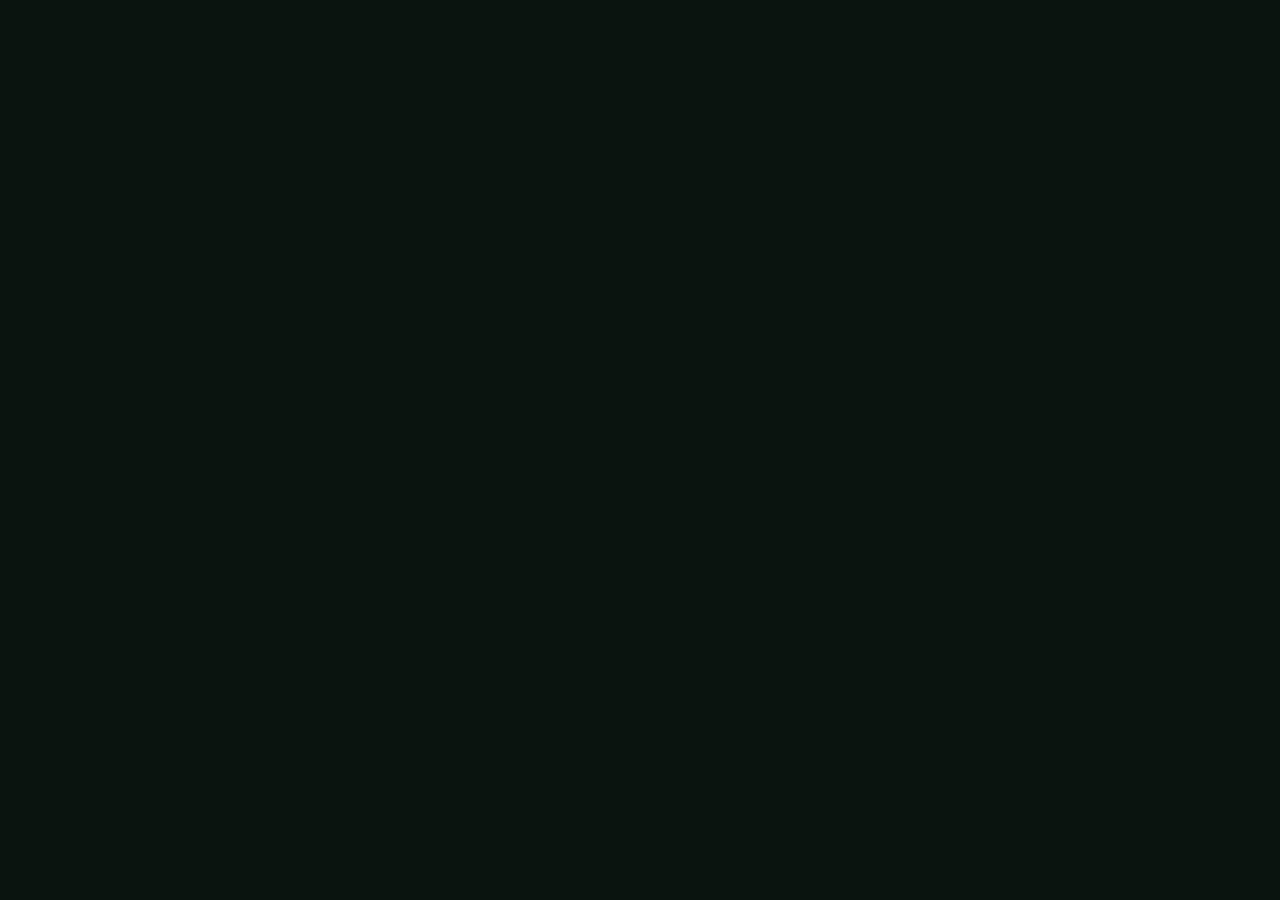
==== inventario/publico/index.html @ 5af70925 "Sistema completo de inventario y ventas multi-tienda (Ivirgarzama, Chimoré, Entre Ríos)" ====
<!DOCTYPE html>
<html lang="es">
<head>
<meta charset="utf-8">
<meta name="viewport" content="width=device-width, initial-scale=1">
<meta name="robots" content="noindex, nofollow">
<meta name="theme-color" content="#0a140f">
<title>Inventario — Los Caseritos</title>
<link rel="icon" href="data:image/svg+xml,%3Csvg xmlns='http://www.w3.org/2000/svg' viewBox='0 0 100 100'%3E%3Crect width='100' height='100' rx='22' fill='%230a7d54'/%3E%3Ctext x='50' y='70' font-size='58' text-anchor='middle'%3E%F0%9F%93%A6%3C/text%3E%3C/svg%3E">
<link rel="stylesheet" href="estilos.css">
<script src="app.js" defer></script>
</head>
<body>

<!-- ═══════════ Primera vez: crear la cuenta del dueño ═══════════ -->
<div id="pantalla-config" class="entrada" hidden>
  <form id="form-config" class="caja-entrada" autocomplete="off">
    <div class="marca"><span class="ic">📦</span> Inventario · Los Caseritos</div>
    <h2>Crear la cuenta del dueño</h2>
    <p class="suave chico">Es la primera vez que se abre el sistema. Esta cuenta puede ver todo y dar de alta a los vendedores.</p>
    <label for="c-nombre">Nombre</label>
    <input id="c-nombre" required maxlength="60" placeholder="Ej.: Julio Pérez">
    <label for="c-usuario">Usuario para entrar</label>
    <input id="c-usuario" required maxlength="30" placeholder="Ej.: julio" autocapitalize="none">
    <label for="c-clave">Clave (8 caracteres o más)</label>
    <input id="c-clave" type="password" required minlength="8" autocomplete="new-password">
    <label for="c-clave2">Repetir la clave</label>
    <input id="c-clave2" type="password" required minlength="8" autocomplete="new-password">
    <button class="primario" type="submit">Crear y entrar</button>
    <div class="error" id="c-error"></div>
  </form>
</div>

<!-- ═══════════ Entrar ═══════════ -->
<div id="pantalla-entrada" class="entrada" hidden>
  <form id="form-entrada" class="caja-entrada">
    <div class="marca"><span class="ic">📦</span> Inventario · Los Caseritos</div>
    <label for="e-usuario">Usuario</label>
    <input id="e-usuario" required autocomplete="username" autocapitalize="none">
    <label for="e-clave">Clave</label>
    <input id="e-clave" type="password" required autocomplete="current-password">
    <button class="primario" type="submit">Entrar</button>
    <div class="error" id="e-error"></div>
  </form>
</div>

<!-- ═══════════ La aplicación ═══════════ -->
<div id="app" hidden>
  <header>
    <div class="wrap">
      <div class="barra">
        <div class="marca"><span class="ic">📦</span> Inventario</div>
        <span class="sp"></span>
        <!-- solo el dueño elige tienda; el vendedor ve la suya fija -->
        <select id="sel-tienda" class="sel-tienda" title="Tienda en la que se está operando" hidden></select>
        <span id="tienda-fija" class="etiqueta verde" hidden></span>
        <div class="quien"><b id="quien-nombre"></b><span id="quien-rol"></span></div>
        <button id="btn-salir" class="mini">Salir</button>
      </div>
      <nav class="pestanas" id="pestanas"></nav>
    </div>
  </header>

  <main class="wrap">

    <!-- ── Hoy (dueño) ── -->
    <section id="v-hoy" class="vista" hidden>
      <div class="fila">
        <h2 class="crece">Hoy en las tiendas</h2>
        <span class="suave chico" id="hoy-hora"></span>
        <button id="hoy-actualizar" class="mini">Actualizar</button>
      </div>
      <div class="tarjetas" id="hoy-tarjetas"></div>
      <h3>Alertas</h3>
      <div id="hoy-alertas"></div>
      <h3>Lo más vendido hoy</h3>
      <div class="tabla-caja" id="hoy-top"></div>
    </section>

    <!-- ── Vender ── -->
    <section id="v-vender" class="vista" hidden>
      <div class="buscador">
        <input id="vender-buscar" placeholder="Escanee el código o escriba el nombre del producto" autocomplete="off" enterkeyhint="enter">
        <div class="resultados" id="vender-resultados" hidden></div>
      </div>
      <div class="venta">
        <div class="tabla-caja" id="vender-lista"></div>
        <aside class="cobro">
          <div class="suave chico">TOTAL</div>
          <div class="total" id="vender-total">Bs 0</div>
          <div class="pagos">
            <button class="pago activo" data-pago="efectivo" type="button">💵 Efectivo</button>
            <button class="pago" data-pago="qr" type="button">📱 QR</button>
          </div>
          <div id="vender-efectivo">
            <label for="vender-recibe">Paga con (opcional, para calcular el cambio)</label>
            <input id="vender-recibe" inputmode="decimal" placeholder="Ej.: 50">
            <div class="vuelto" id="vender-vuelto"></div>
          </div>
          <button class="primario cobrar" id="vender-cobrar" disabled>Cobrar</button>
          <button class="mini peligro" id="vender-vaciar" type="button">Vaciar la lista</button>
        </aside>
      </div>
    </section>

    <!-- ── Recibir mercadería ── -->
    <section id="v-recibir" class="vista" hidden>
      <h2>Recibir mercadería</h2>
      <p class="suave chico">Escanee cada producto que llegó y ponga cuántos son. Al registrar, se suman al stock de esta tienda.</p>
      <div class="buscador">
        <input id="recibir-buscar" placeholder="Escanee el código o escriba el nombre del producto" autocomplete="off">
        <div class="resultados" id="recibir-resultados" hidden></div>
      </div>
      <div class="tabla-caja" id="recibir-lista"></div>
      <label for="recibir-nota">¿De dónde vino? (opcional)</label>
      <input id="recibir-nota" maxlength="200" placeholder="Ej.: Proveedor de Cochabamba, factura 123">
      <p></p>
      <button class="primario" id="recibir-guardar" disabled>Registrar entrada</button>
    </section>

    <!-- ── Ventas ── -->
    <section id="v-ventas" class="vista" hidden>
      <div class="fila">
        <h2 class="crece" id="ventas-titulo">Ventas</h2>
        <input type="date" id="ventas-dia" class="sel-tienda" hidden>
        <select id="ventas-tienda" class="sel-tienda" hidden></select>
      </div>
      <div class="tarjetas" id="ventas-resumen"></div>
      <p></p>
      <div id="ventas-lista"></div>
    </section>

    <!-- ── Stock (dueño) ── -->
    <section id="v-stock" class="vista" hidden>
      <div class="fila">
        <h2 class="crece">Stock por tienda</h2>
        <button id="stock-contar" class="primario">Contar o corregir stock</button>
      </div>
      <div class="fila">
        <input id="stock-buscar" class="crece" placeholder="Buscar producto o código">
        <label class="check"><input type="checkbox" id="stock-problemas"> Solo con problemas</label>
      </div>
      <p></p>
      <div class="tabla-caja" id="stock-tabla"></div>

      <div id="conteo" hidden>
        <h3 id="conteo-titulo">Conteo</h3>
        <p class="suave chico">
          Escriba cuántos hay de verdad en el estante. Deje vacío lo que no contó.<br>
          • Si es la <b>primera vez</b> que se cuenta ese producto en esta tienda, queda como <b>inventario inicial</b>.<br>
          • Si ya tenía movimientos, la diferencia queda como <b>ajuste</b>: hace falta un motivo y aparece en las alertas.
        </p>
        <div class="tabla-caja" id="conteo-tabla"></div>
        <label for="conteo-nota">Motivo (obligatorio si hay ajustes)</label>
        <input id="conteo-nota" maxlength="200" placeholder="Ej.: Conteo mensual, se rompió uno, vino fallado">
        <p></p>
        <div class="fila">
          <button class="primario" id="conteo-guardar">Guardar conteo</button>
          <button id="conteo-cancelar">Cancelar</button>
        </div>
      </div>
    </section>

    <!-- ── Productos (dueño) ── -->
    <section id="v-productos" class="vista" hidden>
      <div class="fila">
        <h2 class="crece">Productos y precios</h2>
        <button id="prod-importar">Traer de la tienda online</button>
        <button id="prod-nuevo" class="primario">+ Nuevo producto</button>
      </div>
      <div class="fila">
        <input id="prod-buscar" class="crece" placeholder="Buscar producto o código">
        <label class="check"><input type="checkbox" id="prod-inactivos"> Mostrar los dados de baja</label>
      </div>
      <p></p>
      <div class="tabla-caja" id="prod-tabla"></div>
    </section>

    <!-- ── Movimientos (dueño) ── -->
    <section id="v-movimientos" class="vista" hidden>
      <div class="fila">
        <h2 class="crece">Historial de movimientos</h2>
        <select id="mov-tienda" class="sel-tienda"></select>
        <select id="mov-tipo" class="sel-tienda">
          <option value="">Todos los tipos</option>
          <option value="venta">Ventas</option>
          <option value="anulacion">Anulaciones</option>
          <option value="entrada">Entradas</option>
          <option value="ajuste">Ajustes</option>
          <option value="inicial">Inventario inicial</option>
        </select>
      </div>
      <p class="suave chico">Cada cosa que entró o salió, quién la hizo y cuándo. Nada de esto se puede borrar.</p>
      <div class="tabla-caja" id="mov-tabla"></div>
    </section>

    <!-- ── Usuarios (dueño) ── -->
    <section id="v-usuarios" class="vista" hidden>
      <div class="fila">
        <h2 class="crece">Usuarios</h2>
        <button id="usr-nuevo" class="primario">+ Nuevo usuario</button>
      </div>
      <p class="suave chico">Cada vendedor con su propio usuario: así cada venta queda a nombre de quien la hizo. No compartan claves.</p>
      <div class="tabla-caja" id="usr-tabla"></div>
    </section>
  </main>
</div>

<!-- ═══════════ Diálogo: producto ═══════════ -->
<dialog id="dlg-producto">
  <form id="form-producto" method="dialog">
    <h2 id="prod-titulo">Producto</h2>
    <label for="p-nombre">Nombre</label>
    <input id="p-nombre" required maxlength="120">
    <div class="dos">
      <div>
        <label for="p-categoria">Categoría</label>
        <input id="p-categoria" maxlength="60" list="lista-categorias">
        <datalist id="lista-categorias"></datalist>
      </div>
      <div>
        <label for="p-codigo">Código de barras</label>
        <input id="p-codigo" maxlength="40" placeholder="Toque acá y escanee" autocomplete="off">
      </div>
    </div>
    <div class="dos">
      <div>
        <label for="p-precio">Precio (Bs)</label>
        <input id="p-precio" required inputmode="decimal">
      </div>
      <div>
        <label for="p-antes">Precio antes, si está en oferta (Bs)</label>
        <input id="p-antes" inputmode="decimal" placeholder="Vacío si no hay oferta">
      </div>
    </div>
    <div class="dos">
      <div>
        <label for="p-costo">Costo de compra (Bs, opcional)</label>
        <input id="p-costo" inputmode="decimal" placeholder="Para calcular la ganancia">
      </div>
      <div>
        <label for="p-minimo">Avisar cuando queden (unidades)</label>
        <input id="p-minimo" inputmode="numeric" placeholder="0 = no avisar">
      </div>
    </div>
    <label class="check"><input type="checkbox" id="p-activo"> Se vende (desmarcar para darlo de baja)</label>
    <div class="error" id="p-error"></div>
    <div class="acciones">
      <button type="button" data-cerrar>Cancelar</button>
      <button type="submit" class="primario">Guardar</button>
    </div>
  </form>
</dialog>

<!-- ═══════════ Diálogo: usuario ═══════════ -->
<dialog id="dlg-usuario">
  <form id="form-usuario" method="dialog" autocomplete="off">
    <h2 id="usr-titulo">Usuario</h2>
    <label for="u-nombre">Nombre</label>
    <input id="u-nombre" required maxlength="60">
    <label for="u-usuario">Usuario para entrar</label>
    <input id="u-usuario" required maxlength="30" autocapitalize="none">
    <label for="u-clave" id="u-clave-label">Clave (8 caracteres o más)</label>
    <input id="u-clave" type="password" autocomplete="new-password">
    <div class="dos">
      <div>
        <label for="u-rol">Rol</label>
        <select id="u-rol">
          <option value="vendedor">Vendedor</option>
          <option value="dueno">Dueño (ve todo)</option>
        </select>
      </div>
      <div id="u-tienda-caja">
        <label for="u-tienda">Tienda</label>
        <select id="u-tienda"></select>
      </div>
    </div>
    <label class="check"><input type="checkbox" id="u-activo"> Puede entrar (desmarcar para darlo de baja)</label>
    <div class="error" id="u-error"></div>
    <div class="acciones">
      <button type="button" data-cerrar>Cancelar</button>
      <button type="submit" class="primario">Guardar</button>
    </div>
  </form>
</dialog>

<div id="aviso" class="aviso" hidden></div>
</body>
</html>
---- inventario/publico/estilos.css ----
/* ══════════════════════════════════════════════════════════════════════
   Inventario — estilos
   Los mismos colores del panel (admin.html) para que se sienta parte de
   la misma casa. Oscuro fijo: en un mostrador con luz de tubo se lee mejor
   y cansa menos la vista en una jornada entera.
   ⚠️ La política de seguridad (CSP) prohíbe estilos escritos dentro del
   HTML (style="..."): todo va acá, por clases.
   ══════════════════════════════════════════════════════════════════════ */

:root{ color-scheme:dark;
  --bg:#0a140f; --surface:#11201a; --surface-2:#183026;
  --ink:#eaf5ee; --ink-soft:#9fb6a8; --line:#223a2e;
  --green:#2fd08f; --green-deep:#18a870; --amber:#ffb056; --coral:#ff8378;
  --grad:linear-gradient(135deg,#2fd08f,#12946a);
  --f-display:"Trebuchet MS","Segoe UI",system-ui,sans-serif;
  --f-body:"Segoe UI",system-ui,sans-serif;
}
*{box-sizing:border-box}
[hidden]{display:none !important}
body{margin:0;background:var(--bg);color:var(--ink);font-family:var(--f-body);line-height:1.5;font-size:15px}
.wrap{max-width:1240px;margin:0 auto;padding:0 16px}
h2{font-family:var(--f-display);font-size:1.25rem;margin:0 0 12px}
h3{font-family:var(--f-display);font-size:1rem;margin:22px 0 10px}
p{margin:0 0 10px}
.suave{color:var(--ink-soft)}
.chico{font-size:.82rem}
.num{text-align:right;font-variant-numeric:tabular-nums;white-space:nowrap}

/* ── controles ── */
button,.btn{font-family:var(--f-body);font-weight:700;border-radius:11px;cursor:pointer;border:1px solid var(--line);
  background:var(--surface);color:var(--ink);padding:10px 16px;font-size:.9rem;transition:.15s}
button:hover{border-color:var(--green)}
button:disabled{opacity:.45;cursor:not-allowed}
.primario{background:var(--grad);border-color:transparent;color:#05130d}
.peligro{color:var(--coral)}
.mini{padding:6px 11px;font-size:.8rem}
input,select,textarea{font-family:var(--f-body);font-size:.95rem;background:var(--surface);color:var(--ink);
  border:1px solid var(--line);border-radius:10px;padding:10px 12px;outline:none;width:100%}
input:focus,select:focus,textarea:focus{border-color:var(--green)}
select option{background:var(--surface);color:var(--ink)}
input[type=checkbox]{width:auto}
label{display:block;font-size:.8rem;font-weight:700;color:var(--ink-soft);margin:12px 0 5px}
label.check{display:flex;align-items:center;gap:8px;color:var(--ink);font-size:.9rem}
.fila{display:flex;gap:10px;align-items:center;flex-wrap:wrap}
.fila > .crece{flex:1;min-width:180px}
.dos{display:grid;grid-template-columns:1fr 1fr;gap:0 12px}

/* ── entrada y configuración ── */
.entrada{min-height:100vh;display:grid;place-items:center;padding:20px}
.caja-entrada{width:100%;max-width:380px;background:var(--surface);border:1px solid var(--line);border-radius:20px;padding:28px}
.caja-entrada .primario{width:100%;margin-top:18px;padding:13px}
.marca{display:flex;align-items:center;gap:10px;font-family:var(--f-display);font-weight:800;font-size:1.15rem}
.marca .ic{width:36px;height:36px;border-radius:11px;background:var(--grad);display:grid;place-items:center;font-size:1.2rem}
.error{color:var(--coral);font-size:.88rem;margin-top:10px;min-height:1.2em}

/* ── cabecera y pestañas ── */
header{position:sticky;top:0;z-index:30;background:var(--bg);border-bottom:1px solid var(--line)}
.barra{display:flex;align-items:center;gap:12px;padding:10px 0;flex-wrap:wrap}
.barra .sp{flex:1}
.quien{font-size:.85rem;color:var(--ink-soft);text-align:right;line-height:1.25}
.quien b{color:var(--ink);display:block}
.sel-tienda{width:auto;padding:7px 10px;font-weight:700}
.pestanas{display:flex;gap:6px;padding:0 0 10px;overflow-x:auto;-webkit-overflow-scrolling:touch}
.pestana{background:transparent;border:1px solid var(--line);color:var(--ink-soft);border-radius:999px;padding:8px 16px;white-space:nowrap}
.pestana.activa{background:var(--grad);color:#05130d;border-color:transparent}
main{padding:18px 0 80px}

/* ── tarjetas y tablas ── */
.tarjetas{display:grid;grid-template-columns:repeat(auto-fit,minmax(220px,1fr));gap:12px}
.tarjeta{background:var(--surface);border:1px solid var(--line);border-radius:16px;padding:16px}
.tarjeta .titulo{font-size:.78rem;text-transform:uppercase;letter-spacing:.08em;color:var(--ink-soft);font-weight:700}
.tarjeta .grande{font-family:var(--f-display);font-size:1.7rem;font-weight:800;margin:4px 0}
.tarjeta.total{border-color:var(--green-deep)}
.tabla-caja{overflow-x:auto;-webkit-overflow-scrolling:touch;background:var(--surface);border:1px solid var(--line);border-radius:14px}
table{width:100%;border-collapse:collapse;font-size:.9rem}
th{text-align:left;font-size:.7rem;text-transform:uppercase;letter-spacing:.08em;color:var(--ink-soft);
  padding:10px;border-bottom:1px solid var(--line);white-space:nowrap}
td{padding:9px 10px;border-bottom:1px solid var(--line);vertical-align:middle}
tr:last-child td{border-bottom:none}
.vacio{padding:26px;text-align:center;color:var(--ink-soft)}
.neg{color:var(--coral);font-weight:800}
.bajo{color:var(--amber);font-weight:800}
.pos{color:var(--green)}
.etiqueta{display:inline-block;font-size:.72rem;font-weight:800;padding:2px 8px;border-radius:999px;background:var(--surface-2);color:var(--ink-soft)}
.etiqueta.roja{background:color-mix(in srgb,var(--coral) 22%,transparent);color:var(--coral)}
.etiqueta.ambar{background:color-mix(in srgb,var(--amber) 22%,transparent);color:var(--amber)}
.etiqueta.verde{background:color-mix(in srgb,var(--green) 20%,transparent);color:var(--green)}
.tachado{text-decoration:line-through;color:var(--ink-soft);font-size:.8rem;margin-left:6px}

/* ── buscador de productos (vender y recibir) ── */
.buscador{position:relative}
.buscador input{font-size:1.1rem;padding:14px 16px;border-radius:14px}
.resultados{position:absolute;left:0;right:0;top:calc(100% + 4px);z-index:20;background:var(--surface);
  border:1px solid var(--green-deep);border-radius:14px;overflow:hidden;box-shadow:0 12px 30px #0008}
.resultado{display:flex;justify-content:space-between;gap:10px;width:100%;text-align:left;border:none;border-radius:0;
  border-bottom:1px solid var(--line);background:transparent;padding:12px 14px;font-weight:600}
.resultado:last-child{border-bottom:none}
.resultado.marcado,.resultado:hover{background:var(--surface-2)}
.resultado .sub{color:var(--ink-soft);font-size:.8rem;font-weight:400}

/* ── vender ── */
.venta{display:grid;grid-template-columns:1fr 320px;gap:16px;margin-top:14px;align-items:start}
.cobro{background:var(--surface);border:1px solid var(--line);border-radius:16px;padding:18px;position:sticky;top:120px}
.cobro .total{font-family:var(--f-display);font-size:2.3rem;font-weight:800;line-height:1.1;margin:2px 0 12px}
.pagos{display:grid;grid-template-columns:1fr 1fr;gap:8px}
.pago.activo{background:var(--surface-2);border-color:var(--green);color:var(--green)}
.vuelto{font-size:1.1rem;font-weight:800;margin-top:8px}
.cobrar{width:100%;margin-top:16px;padding:16px;font-size:1.15rem}
.cant{display:inline-flex;align-items:center;gap:6px}
.cant button{padding:4px 11px;font-size:1rem}
.cant input{width:64px;text-align:center;padding:6px}

/* ── ventas ── */
.venta-item{background:var(--surface);border:1px solid var(--line);border-radius:14px;padding:12px 14px;margin-bottom:10px}
.venta-item.anulada{opacity:.65}
.venta-item .cab{display:flex;gap:10px;align-items:center;flex-wrap:wrap}
.venta-item .monto{margin-left:auto;font-weight:800;font-size:1.05rem}
.venta-item .detalle{font-size:.85rem;color:var(--ink-soft);margin-top:4px}

/* ── alertas ── */
.alerta{border-left:3px solid var(--amber);background:var(--surface);padding:10px 14px;border-radius:0 10px 10px 0;margin-bottom:8px;font-size:.9rem}
.alerta.roja{border-color:var(--coral)}

/* ── diálogos ── */
dialog{background:var(--surface);color:var(--ink);border:1px solid var(--line);border-radius:18px;padding:22px;width:min(520px,94vw)}
dialog::backdrop{background:#000a}
dialog .acciones{display:flex;gap:10px;justify-content:flex-end;margin-top:20px}

/* ── aviso flotante ── */
.aviso{position:fixed;left:50%;bottom:22px;transform:translateX(-50%);z-index:100;background:var(--surface-2);
  border:1px solid var(--green);color:var(--ink);padding:12px 18px;border-radius:14px;box-shadow:0 10px 30px #000a;
  max-width:min(560px,92vw);font-weight:600}
.aviso.error{border-color:var(--coral);margin:0}

@media (max-width:820px){
  .venta{grid-template-columns:1fr}
  .cobro{position:static}
  .quien{display:none}
  .dos{grid-template-columns:1fr}
}
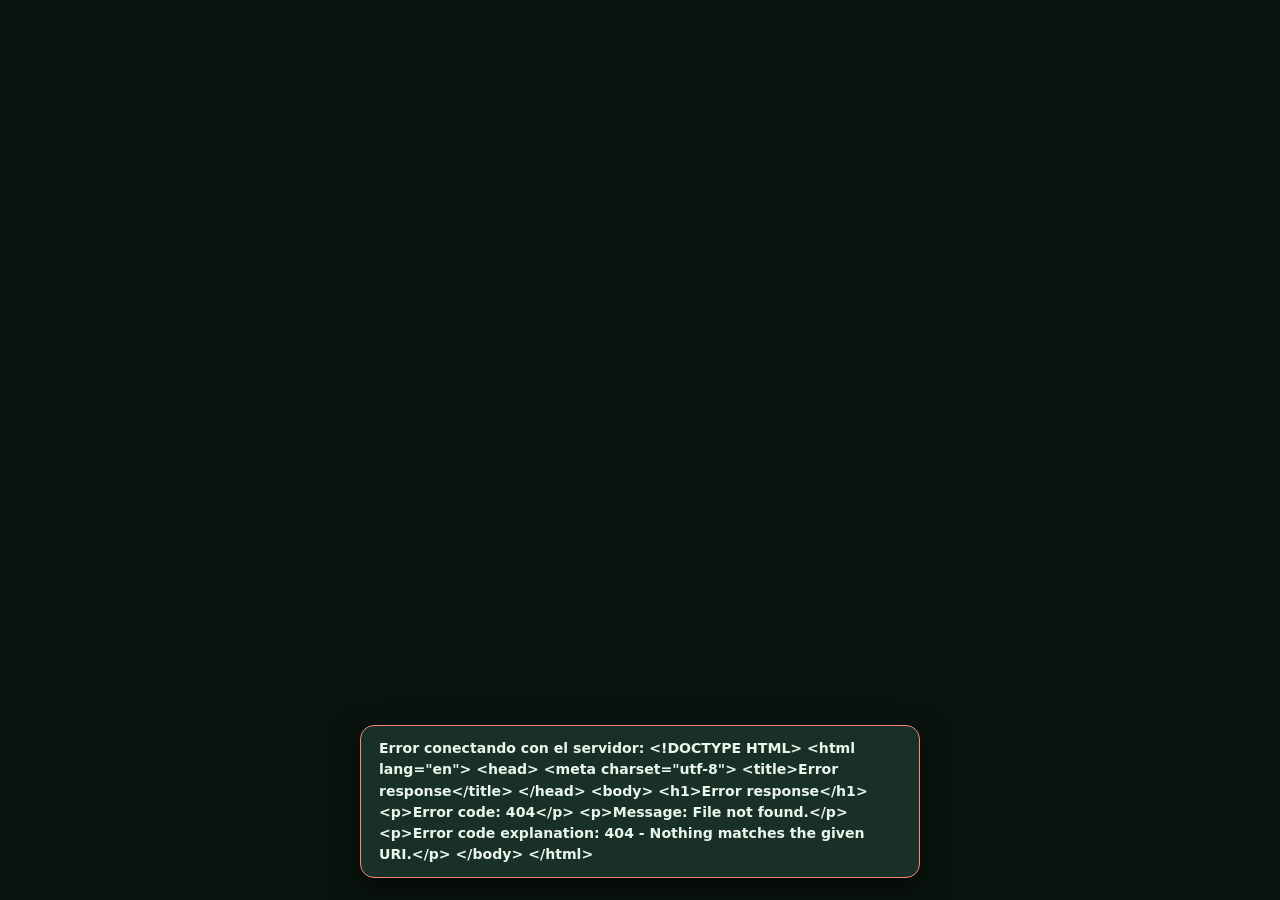
==== commit 43c7fbff: "El inventario entra en la tienda: un solo programa, sincronizado con la web Tienda e inventario pasa" ====
--- a/inventario/publico/index.html
+++ b/inventario/publico/index.html
@@ -55,6 +55,7 @@
         <select id="sel-tienda" class="sel-tienda" title="Tienda en la que se está operando" hidden></select>
         <span id="tienda-fija" class="etiqueta verde" hidden></span>
         <div class="quien"><b id="quien-nombre"></b><span id="quien-rol"></span></div>
+        <button id="btn-mi-clave" class="mini" title="Cambiar mi clave">🔑</button>
         <button id="btn-salir" class="mini">Salir</button>
       </div>
       <nav class="pestanas" id="pestanas"></nav>
@@ -98,6 +99,14 @@
             <div class="vuelto" id="vender-vuelto"></div>
           </div>
           <button class="primario cobrar" id="vender-cobrar" disabled>Cobrar</button>
+          <!-- aparece cuando el sistema dice que no hay stock de algo de la lista -->
+          <div class="sin-stock" id="vender-sin-stock" hidden>
+            <b>⚠️ El sistema dice que no hay:</b>
+            <ul id="vender-sin-stock-lista"></ul>
+            <p class="chico">Si lo tiene en la mano, se puede vender igual. Le queda avisado al dueño.</p>
+            <button class="primario" id="vender-igual" type="button">Lo tengo en la mano, vender igual</button>
+            <button id="vender-no" type="button">No vender, volver a la lista</button>
+          </div>
           <button class="mini peligro" id="vender-vaciar" type="button">Vaciar la lista</button>
         </aside>
       </div>
@@ -130,18 +139,87 @@
       <div id="ventas-lista"></div>
     </section>
 
+    <!-- ── Caja ── -->
+    <section id="v-caja" class="vista" hidden>
+      <h2>Cierre de caja</h2>
+      <div id="caja-mia"></div>
+      <div id="caja-gastos"></div>
+      <div id="caja-pendientes"></div>
+      <h3 id="caja-titulo-lista">Cierres anteriores</h3>
+      <div class="tabla-caja" id="caja-lista"></div>
+    </section>
+
+    <!-- ── Reportes (dueño) ── -->
+    <section id="v-reportes" class="vista" hidden>
+      <div class="fila">
+        <h2 class="crece">Reportes</h2>
+        <select id="rep-periodo" class="sel-tienda">
+          <option value="hoy">Hoy</option>
+          <option value="ayer">Ayer</option>
+          <option value="semana" selected>Esta semana</option>
+          <option value="mes">Este mes</option>
+          <option value="mes-pasado">El mes pasado</option>
+          <option value="elegir">Elegir fechas…</option>
+        </select>
+        <input type="date" id="rep-desde" class="sel-tienda" title="Desde" hidden>
+        <input type="date" id="rep-hasta" class="sel-tienda" title="Hasta" hidden>
+        <select id="rep-tienda" class="sel-tienda"></select>
+        <button id="rep-excel" class="mini" title="Baja un archivo que se abre con Excel">⬇️ Bajar a Excel</button>
+      </div>
+      <p class="suave chico" id="rep-rango"></p>
+      <div class="tarjetas" id="rep-tarjetas"></div>
+      <h3>Día por día</h3>
+      <div class="tabla-caja" id="rep-dias"></div>
+      <h3>Por tienda</h3>
+      <div class="tabla-caja" id="rep-tiendas"></div>
+      <h3>Por persona</h3>
+      <div class="tabla-caja" id="rep-personas"></div>
+      <h3>Por producto</h3>
+      <div class="tabla-caja" id="rep-productos"></div>
+    </section>
+
     <!-- ── Stock (dueño) ── -->
     <section id="v-stock" class="vista" hidden>
       <div class="fila">
         <h2 class="crece">Stock por tienda</h2>
+        <button id="stock-traspaso">🚚 Pasar a otra tienda</button>
         <button id="stock-contar" class="primario">Contar o corregir stock</button>
       </div>
       <div class="fila">
         <input id="stock-buscar" class="crece" placeholder="Buscar producto o código">
         <label class="check"><input type="checkbox" id="stock-problemas"> Solo con problemas</label>
       </div>
-      <p></p>
+      <p class="suave chico" id="stock-nota-web"></p>
       <div class="tabla-caja" id="stock-tabla"></div>
+
+      <div id="traspaso" hidden>
+        <h3>Pasar mercadería de una tienda a otra</h3>
+        <p class="suave chico">Baja en la tienda que manda y sube en la que recibe, en un solo paso. No hace falta corregir el stock de cada una.</p>
+        <div class="dos">
+          <div>
+            <label for="tras-origen">Sale de</label>
+            <select id="tras-origen"></select>
+          </div>
+          <div>
+            <label for="tras-destino">Va a</label>
+            <select id="tras-destino"></select>
+          </div>
+        </div>
+        <p></p>
+        <div class="buscador">
+          <input id="tras-buscar" placeholder="Escanee el código o escriba qué producto manda" autocomplete="off">
+          <div class="resultados" id="tras-resultados" hidden></div>
+        </div>
+        <p></p>
+        <div class="tabla-caja" id="tras-lista"></div>
+        <label for="tras-nota">Nota (opcional)</label>
+        <input id="tras-nota" maxlength="200" placeholder="Ej.: pedido de la semana, lo lleva Juan en la flota">
+        <div class="error" id="tras-error"></div>
+        <div class="fila">
+          <button class="primario" id="tras-guardar" disabled>Hacer el traspaso</button>
+          <button id="tras-cancelar">Cancelar</button>
+        </div>
+      </div>
 
       <div id="conteo" hidden>
         <h3 id="conteo-titulo">Conteo</h3>
@@ -165,9 +243,10 @@
     <section id="v-productos" class="vista" hidden>
       <div class="fila">
         <h2 class="crece">Productos y precios</h2>
-        <button id="prod-importar">Traer de la tienda online</button>
+        <button id="prod-importar" title="Se hace sola cada vez que cambia el catálogo de la web; este botón la fuerza">🌐 Sincronizar con la web</button>
         <button id="prod-nuevo" class="primario">+ Nuevo producto</button>
       </div>
+      <p class="suave chico">Los que llevan 🌐 vienen de la tienda web: el nombre y el precio se cambian en el panel de la web y acá llegan solos. Lo que cree acá con “+ Nuevo producto” no sale en la web.</p>
       <div class="fila">
         <input id="prod-buscar" class="crece" placeholder="Buscar producto o código">
         <label class="check"><input type="checkbox" id="prod-inactivos"> Mostrar los dados de baja</label>
@@ -187,6 +266,7 @@
           <option value="anulacion">Anulaciones</option>
           <option value="entrada">Entradas</option>
           <option value="ajuste">Ajustes</option>
+          <option value="transferencia">Traspasos entre tiendas</option>
           <option value="inicial">Inventario inicial</option>
         </select>
       </div>
@@ -210,6 +290,7 @@
 <dialog id="dlg-producto">
   <form id="form-producto" method="dialog">
     <h2 id="prod-titulo">Producto</h2>
+    <p class="suave chico" id="p-nota-web" hidden>🌐 Este producto viene de la tienda web. El nombre, la categoría y el precio se cambian en el panel de la web. Acá complete el código de barras, el costo y el aviso de stock.</p>
     <label for="p-nombre">Nombre</label>
     <input id="p-nombre" required maxlength="120">
     <div class="dos">
@@ -284,6 +365,24 @@
   </form>
 </dialog>
 
+<!-- ═══════════ Diálogo: cambiar mi clave ═══════════ -->
+<dialog id="dlg-mi-clave">
+  <form id="form-mi-clave" method="dialog" autocomplete="off">
+    <h2>Cambiar mi clave</h2>
+    <label for="mc-actual">La clave que tiene ahora</label>
+    <input id="mc-actual" type="password" required autocomplete="current-password">
+    <label for="mc-nueva">Clave nueva (8 caracteres o más)</label>
+    <input id="mc-nueva" type="password" required minlength="8" autocomplete="new-password">
+    <label for="mc-nueva2">Repetir la clave nueva</label>
+    <input id="mc-nueva2" type="password" required minlength="8" autocomplete="new-password">
+    <div class="error" id="mc-error"></div>
+    <div class="acciones">
+      <button type="button" data-cerrar>Cancelar</button>
+      <button type="submit" class="primario">Cambiar la clave</button>
+    </div>
+  </form>
+</dialog>
+
 <div id="aviso" class="aviso" hidden></div>
 </body>
 </html>
--- a/inventario/publico/estilos.css
+++ b/inventario/publico/estilos.css
@@ -25,6 +25,9 @@
 .suave{color:var(--ink-soft)}
 .chico{font-size:.82rem}
 .num{text-align:right;font-variant-numeric:tabular-nums;white-space:nowrap}
+/* Alineaciones sueltas: van por clase porque style="..." lo bloquea la CSP. */
+.centro{text-align:center}
+.der{text-align:right}
 
 /* ── controles ── */
 button,.btn{font-family:var(--f-body);font-weight:700;border-radius:11px;cursor:pointer;border:1px solid var(--line);
@@ -38,6 +41,8 @@
   border:1px solid var(--line);border-radius:10px;padding:10px 12px;outline:none;width:100%}
 input:focus,select:focus,textarea:focus{border-color:var(--green)}
 select option{background:var(--surface);color:var(--ink)}
+/* lo que no se puede cambiar acá se nota antes de tocarlo */
+input[readonly]{opacity:.6;cursor:not-allowed}
 input[type=checkbox]{width:auto}
 label{display:block;font-size:.8rem;font-weight:700;color:var(--ink-soft);margin:12px 0 5px}
 label.check{display:flex;align-items:center;gap:8px;color:var(--ink);font-size:.9rem}
@@ -91,7 +96,8 @@
 .buscador{position:relative}
 .buscador input{font-size:1.1rem;padding:14px 16px;border-radius:14px}
 .resultados{position:absolute;left:0;right:0;top:calc(100% + 4px);z-index:20;background:var(--surface);
-  border:1px solid var(--green-deep);border-radius:14px;overflow:hidden;box-shadow:0 12px 30px #0008}
+  border:1px solid var(--green-deep);border-radius:14px;overflow:hidden auto;max-height:min(60vh,520px);
+  box-shadow:0 12px 30px #0008}
 .resultado{display:flex;justify-content:space-between;gap:10px;width:100%;text-align:left;border:none;border-radius:0;
   border-bottom:1px solid var(--line);background:transparent;padding:12px 14px;font-weight:600}
 .resultado:last-child{border-bottom:none}
@@ -116,6 +122,27 @@
 .venta-item .cab{display:flex;gap:10px;align-items:center;flex-wrap:wrap}
 .venta-item .monto{margin-left:auto;font-weight:800;font-size:1.05rem}
 .venta-item .detalle{font-size:.85rem;color:var(--ink-soft);margin-top:4px}
+.venta-item .nota-anulada{margin-top:6px}
+
+/* ── vender algo que el sistema dice que no hay ── */
+.sin-stock{margin-top:16px;border:1px solid var(--amber);border-radius:14px;padding:14px;
+  background:color-mix(in srgb,var(--amber) 10%,transparent)}
+.sin-stock ul{margin:8px 0;padding-left:20px}
+.sin-stock button{width:100%;margin-top:8px;padding:13px}
+
+/* ── caja ── */
+.caja-form{background:var(--surface);border:1px solid var(--green-deep);border-radius:16px;padding:18px;max-width:560px}
+.caja-form .contado{font-size:1.5rem;font-weight:800;padding:14px 16px;border-radius:14px}
+.caja-form .primario{width:100%;margin-top:16px;padding:14px;font-size:1.05rem}
+.caja-form ul{margin:8px 0 0;padding-left:20px;color:var(--ink-soft);font-size:.88rem}
+
+.gasto-form{display:grid;grid-template-columns:150px 130px 1fr auto;gap:8px;align-items:end;max-width:760px}
+.gasto-form label{margin-top:0}
+.input-tras{width:84px;text-align:center;padding:6px}
+@media (max-width:700px){ .gasto-form{grid-template-columns:1fr 1fr} .gasto-form .ancho-total{grid-column:1 / -1} }
+
+/* ── conteo ── */
+.col-conteo{width:140px}
 
 /* ── alertas ── */
 .alerta{border-left:3px solid var(--amber);background:var(--surface);padding:10px 14px;border-radius:0 10px 10px 0;margin-bottom:8px;font-size:.9rem}
@@ -132,9 +159,30 @@
   max-width:min(560px,92vw);font-weight:600}
 .aviso.error{border-color:var(--coral);margin:0}
 
+.solo-movil{display:none}
+
 @media (max-width:820px){
   .venta{grid-template-columns:1fr}
   .cobro{position:static}
   .quien{display:none}
   .dos{grid-template-columns:1fr}
 }
+
+/* ── la lista de venta en el celular ──
+   Como tabla de 5 columnas medía 516 px en una pantalla de 341: el subtotal
+   y la ✕ de quitar quedaban fuera, y había que arrastrar de costado en cada
+   venta. Acá deja de ser tabla: el nombre ocupa un renglón entero y abajo
+   van cantidad, subtotal y quitar. El precio por unidad pasa a ir debajo
+   del nombre (.solo-movil) y su columna se esconde. */
+@media (max-width:560px){
+  .lista-venta,.lista-venta tbody{display:block}
+  .lista-venta thead{display:none}
+  .lista-venta tr{display:grid;grid-template-columns:1fr auto auto;align-items:center;gap:6px 12px;
+    padding:10px 12px;border-bottom:1px solid var(--line)}
+  .lista-venta tr:last-child{border-bottom:none}
+  .lista-venta td{padding:0;border:none}
+  .lista-venta td:nth-child(1){grid-column:1 / -1}
+  .lista-venta td:nth-child(2){display:none}
+  .lista-venta td.centro{text-align:left}
+  .solo-movil{display:block}
+}
